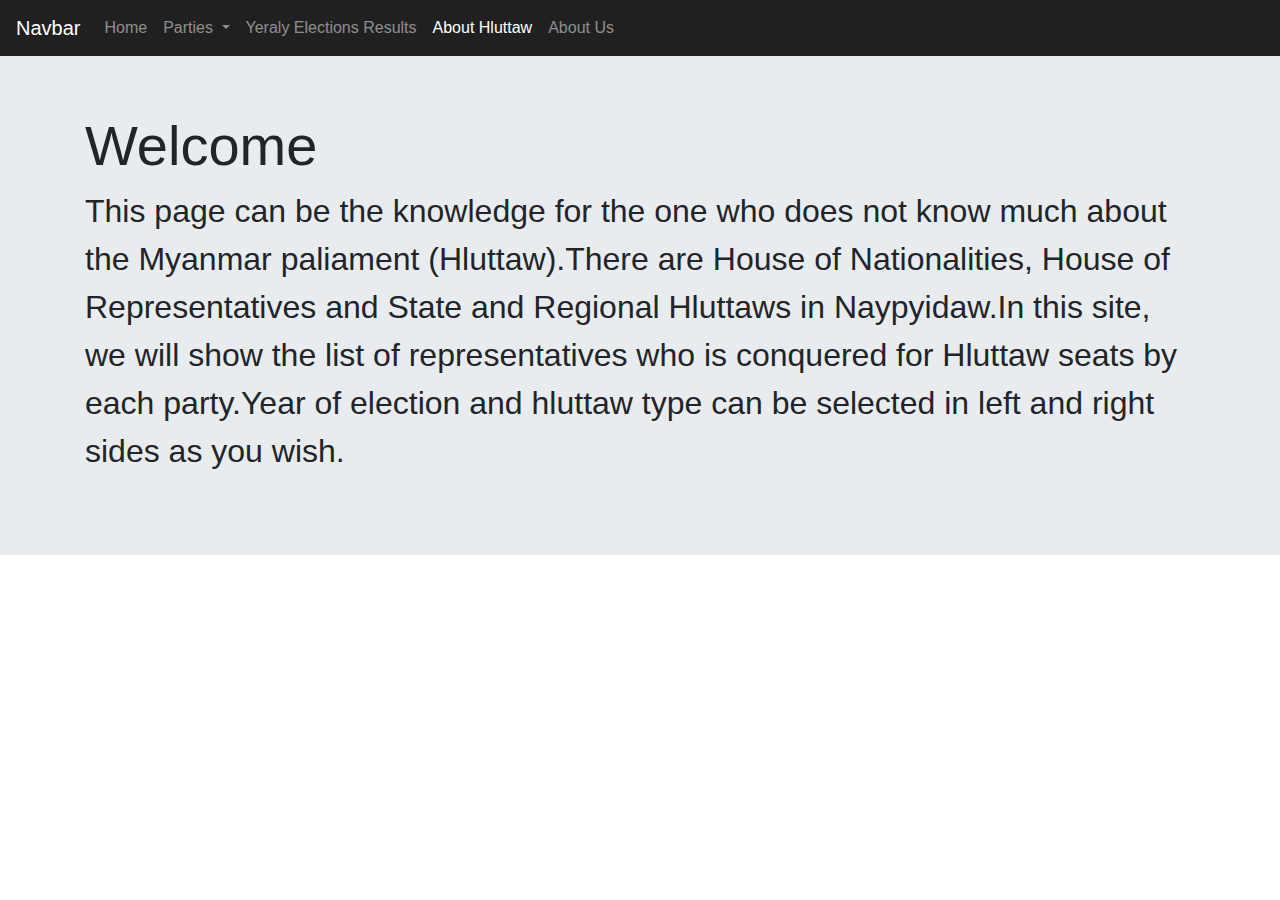
==== About_Hluttaw.html @ 58c77737 "first commit" ====
<!DOCTYPE html>
<html>
<head>
<meta charset="utf-8">
<meta name="viewport" content="width=device-width,initial-scale-1,shrink-to-fit-no">
 
  <link rel="icon" type="image/x-icon" href="images/cubelogo.jpg">
 <link rel="stylesheet" type="text/css" href="library/fontawesome/fontawesome-all.css">
 <link rel="stylesheet" type="text/css" href="library/bootstrap/bootstrap.min.css">
 <link rel="stylesheet" type="text/css" href="css/style.css">
   <title>Assignment-1</title>
   
   

    
</head>
<body>
 <nav class="navbar navbar-expand-md navbar-dark fixed-top"style="background:#202020; transition:500ms ease;">
  <a class="navbar-brand" href="#">Navbar</a>
  <button class="navbar-toggler" type="button" data-toggle="collapse" data-target="#navbarSupportedContent" aria-controls="navbarSupportedContent" aria-expanded="false" aria-label="Toggle navigation">
    <span class="navbar-toggler-icon"></span>
  </button>

  <div class="collapse navbar-collapse" id="navbarSupportedContent">
    <ul class="navbar-nav mr-auto">
      <li class="nav-item ">
        <a class="nav-link" href="index.html">Home<span class="sr-only">(current)</span></a>
      </li>
       <li class="nav-item dropdown">
        <a class="nav-link dropdown-toggle" href="#" id="navbarDropdown" role="button" data-toggle="dropdown" aria-haspopup="true" aria-expanded="false">
          Parties
        </a>
        <div class="dropdown-menu" aria-labelledby="navbarDropdown">
          <a class="dropdown-item" href="Constituency.html">Constituency</a>
          <div class="dropdown-divider"></div>
          <a class="dropdown-item" href="Party.html">Party</a>
          <div class="dropdown-divider"></div>
          <a class="dropdown-item" href="Map.html">Map</a>
        </div>
      </li>
      <li class="nav-item">
        <a class="nav-link" href="yearly_elactions_results.html">Yeraly Elections Results</a>
      </li>
     
      <li class="nav-item active">
        <a class="nav-link " href="#">About Hluttaw</a>
      </li>
      <li class="nav-item">
        <a class="nav-link " href="About_us.html">About Us</a>
      </li>
    </ul>
    
  </div>
</nav>
    
 <div class="jumbotron jumbotron-fluid mt-5">
  <div class="container">
    <h1 class="display-4">Welcome</h1>
    <p class="lead" style="font-size: 2em;">This page can be the knowledge for the one who does not know much about the Myanmar paliament (Hluttaw).There are House of Nationalities, House of Representatives and State and Regional Hluttaws in Naypyidaw.In this site, we will show the list of representatives who is conquered for Hluttaw seats by each party.Year of election and hluttaw type can be selected in left and right sides as you wish.</p>
  </div>
</div> 
     
     <div class="container mt-5">
      <div class='tableauPlaceholder' id='viz1599247214889' style='position: relative'><noscript><a href='#'><img alt=' ' src='https:&#47;&#47;public.tableau.com&#47;static&#47;images&#47;El&#47;ElectionDataVisualization_15990626821140&#47;Hluttaw&#47;1_rss.png' style='border: none' /></a></noscript><object class='tableauViz'  style='display:none;'><param name='host_url' value='https%3A%2F%2Fpublic.tableau.com%2F' /> <param name='embed_code_version' value='3' /> <param name='site_root' value='' /><param name='name' value='ElectionDataVisualization_15990626821140&#47;Hluttaw' /><param name='tabs' value='no' /><param name='toolbar' value='yes' /><param name='static_image' value='https:&#47;&#47;public.tableau.com&#47;static&#47;images&#47;El&#47;ElectionDataVisualization_15990626821140&#47;Hluttaw&#47;1.png' /> <param name='animate_transition' value='yes' /><param name='display_static_image' value='yes' /><param name='display_spinner' value='yes' /><param name='display_overlay' value='yes' /><param name='display_count' value='yes' /><param name='language' value='en' /><param name='filter' value='publish=yes' /></object></div>                <script type='text/javascript'>                    var divElement = document.getElementById('viz1599247214889');                    var vizElement = divElement.getElementsByTagName('object')[0];                    vizElement.style.width='100%';vizElement.style.height=(divElement.offsetWidth*0.75)+'px';                    var scriptElement = document.createElement('script');                    scriptElement.src = 'https://public.tableau.com/javascripts/api/viz_v1.js';                    vizElement.parentNode.insertBefore(scriptElement, vizElement);                </script>
     </div>


    <script src="library/bootstrap/jquery-3.4.1.slim.min.js"></script>
    <script src="library/bootstrap/popper.min.js"></script>
    <script src="library/bootstrap/bootstrap.min.js"></script>
    <script src="scroll.js"></script>

</body>
</html>
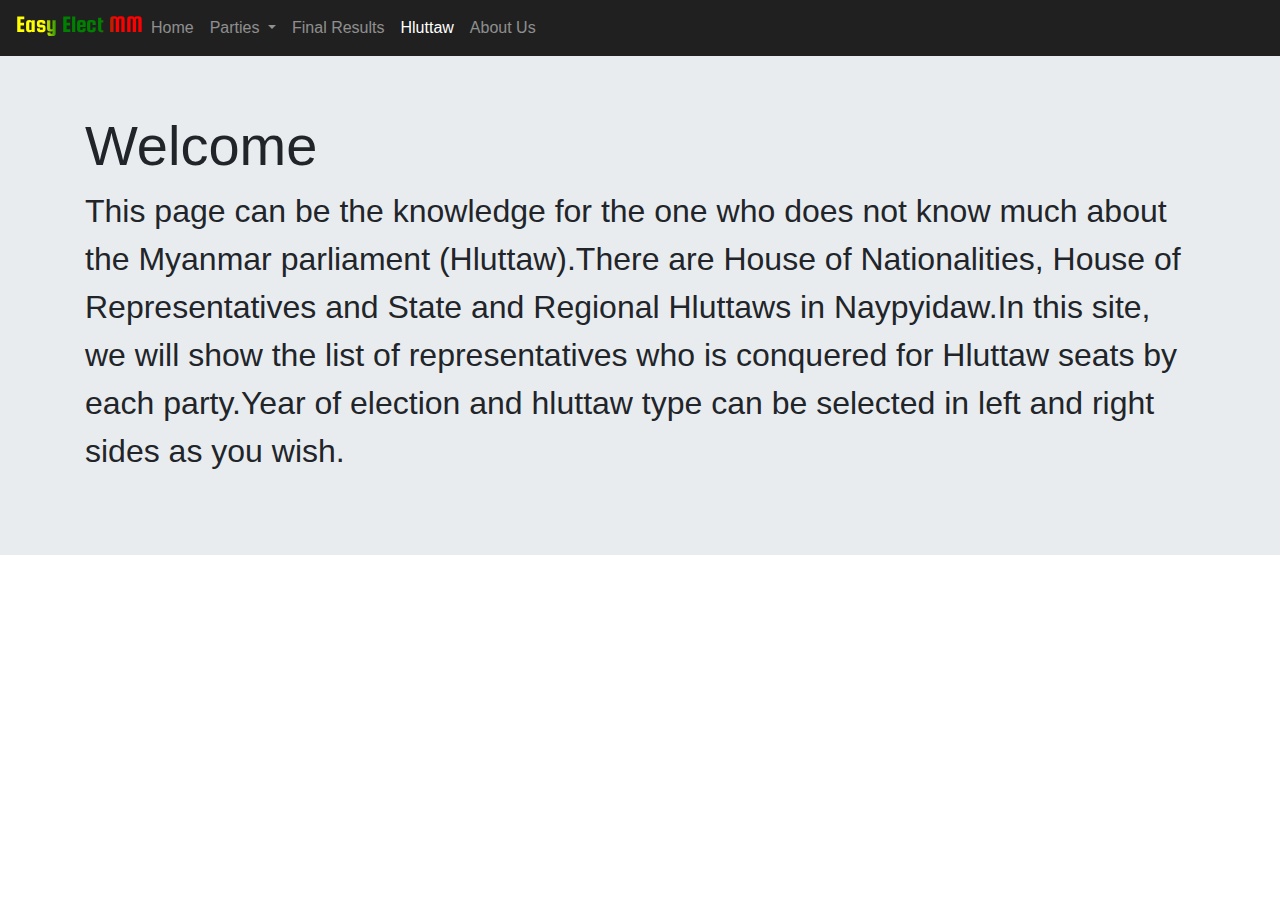
==== commit caf988d1: "edit done" ====
--- a/About_Hluttaw.html
+++ b/About_Hluttaw.html
@@ -4,11 +4,11 @@
 <meta charset="utf-8">
 <meta name="viewport" content="width=device-width,initial-scale-1,shrink-to-fit-no">
  
-  <link rel="icon" type="image/x-icon" href="images/cubelogo.jpg">
+  <link rel="icon" type="image/x-icon" href="IMAGE/icon_2.png">
  <link rel="stylesheet" type="text/css" href="library/fontawesome/fontawesome-all.css">
  <link rel="stylesheet" type="text/css" href="library/bootstrap/bootstrap.min.css">
  <link rel="stylesheet" type="text/css" href="css/style.css">
-   <title>Assignment-1</title>
+   <title>Elections</title>
    
    
 
@@ -16,8 +16,7 @@
 </head>
 <body>
  <nav class="navbar navbar-expand-md navbar-dark fixed-top"style="background:#202020; transition:500ms ease;">
-  <a class="navbar-brand" href="#">Navbar</a>
-  <button class="navbar-toggler" type="button" data-toggle="collapse" data-target="#navbarSupportedContent" aria-controls="navbarSupportedContent" aria-expanded="false" aria-label="Toggle navigation">
+<h4 class=" logo-font ">Easy Elect MM</h4>   <button class="navbar-toggler" type="button" data-toggle="collapse" data-target="#navbarSupportedContent" aria-controls="navbarSupportedContent" aria-expanded="false" aria-label="Toggle navigation">
     <span class="navbar-toggler-icon"></span>
   </button>
 
@@ -39,11 +38,11 @@
         </div>
       </li>
       <li class="nav-item">
-        <a class="nav-link" href="yearly_elactions_results.html">Yeraly Elections Results</a>
+        <a class="nav-link" href="yearly_elactions_results.html">Final Results</a>
       </li>
      
       <li class="nav-item active">
-        <a class="nav-link " href="#">About Hluttaw</a>
+        <a class="nav-link " href="#">Hluttaw</a>
       </li>
       <li class="nav-item">
         <a class="nav-link " href="About_us.html">About Us</a>
@@ -56,7 +55,7 @@
  <div class="jumbotron jumbotron-fluid mt-5">
   <div class="container">
     <h1 class="display-4">Welcome</h1>
-    <p class="lead" style="font-size: 2em;">This page can be the knowledge for the one who does not know much about the Myanmar paliament (Hluttaw).There are House of Nationalities, House of Representatives and State and Regional Hluttaws in Naypyidaw.In this site, we will show the list of representatives who is conquered for Hluttaw seats by each party.Year of election and hluttaw type can be selected in left and right sides as you wish.</p>
+    <p class="lead" style="font-size: 2em;">This page can be the knowledge for the one who does not know much about the Myanmar parliament (Hluttaw).There are House of Nationalities, House of Representatives and State and Regional Hluttaws in Naypyidaw.In this site, we will show the list of representatives who is conquered for Hluttaw seats by each party.Year of election and hluttaw type can be selected in left and right sides as you wish.</p>
   </div>
 </div> 
      
--- a/css/style.css
+++ b/css/style.css
@@ -0,0 +1,102 @@
+@import url('https://fonts.googleapis.com/css2?family=Squada+One&display=swap');
+
+
+
+
+.social:hover {
+     -webkit-transform: scale(1.1);
+     -moz-transform: scale(1.1);
+     -o-transform: scale(1.1);
+ }
+ .social {
+     -webkit-transform: scale(0.8);
+     /* Browser Variations: */
+     
+     -moz-transform: scale(0.8);
+     -o-transform: scale(0.8);
+     -webkit-transition-duration: 0.5s;
+     -moz-transition-duration: 0.5s;
+     -o-transition-duration: 0.5s;
+ }
+
+/*
+    Multicoloured Hover Variations
+*/
+ 
+ #social-fb:hover {
+     color: #3B5998;
+ }
+ #social-tw:hover {
+     color: #4099FF;
+ }
+ #social-gp:hover {
+     color: #d34836;
+ }
+ #social-em:hover {
+     color: #f39c12;
+ }
+
+
+
+ .context-dark, .bg-gray-dark, .bg-primary {
+    color: rgba(255, 255, 255, 0.8);
+}
+
+.footer-classic a, .footer-classic a:focus, .footer-classic a:active {
+    color: #ffffff;
+}
+.nav-list li {
+    padding-top: 5px;
+    padding-bottom: 5px;
+}
+
+.nav-list li a:hover:before {
+    margin-left: 0;
+    opacity: 1;
+    visibility: visible;
+}
+
+ul, ol {
+    list-style: none;
+    padding: 0;
+    margin: 0;
+}
+
+.social-inner {
+    display: flex;
+    flex-direction: column;
+    
+    width: 100%;
+    padding: 23px;
+    font: 900 13px/1 "Lato", -apple-system, BlinkMacSystemFont, "Segoe UI", Roboto, "Helvetica Neue", Arial, sans-serif;
+    text-transform: uppercase;
+    color: rgba(255, 255, 255, 0.5);
+}
+.social-container .col {
+    border: 1px solid rgba(255, 255, 255, 0.1);
+}
+.nav-list li a:before {
+    content: "\f14f";
+    font: 400 21px/1 "Material Design Icons";
+    color: #4d6de6;
+    display: inline-block;
+    vertical-align: baseline;
+    margin-left: -28px;
+    margin-right: 7px;
+    opacity: 0;
+    visibility: hidden;
+    transition: .22s ease;
+}
+
+.logo-font{
+
+     font-family: 'Squada One', cursive;
+    background-color: #f3ec78;
+    background-image: linear-gradient(to right,yellow,yellow,yellow,green,green,green,green,red,red,red);
+    background-size: 100%;
+    -webkit-background-clip: text;
+    -moz-background-clip: text;
+    -webkit-text-fill-color: transparent; 
+    -moz-text-fill-color: transparent;
+
+}